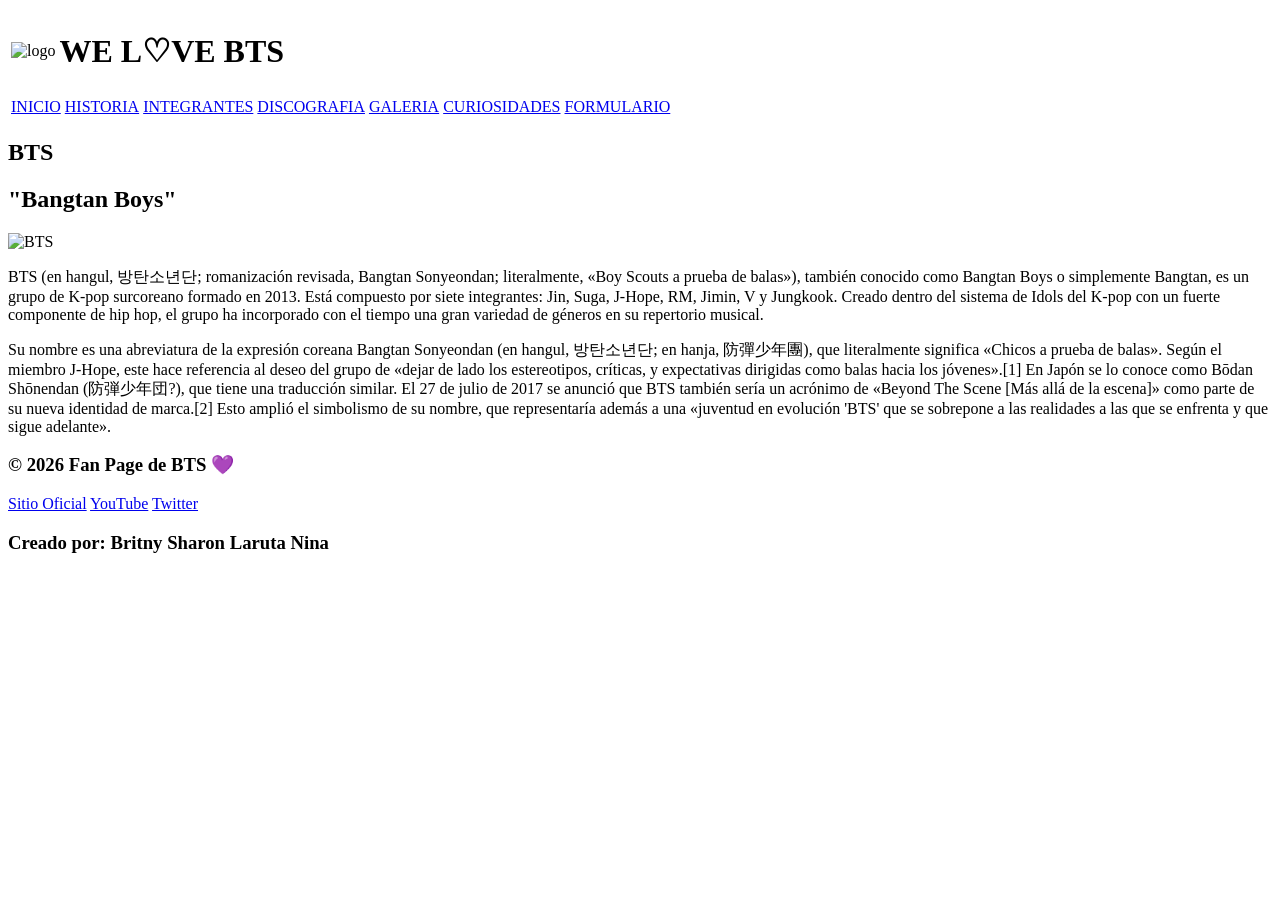
==== index.html @ f10e0891 "Add files via upload" ====
<!DOCTYPE html>
<html lang="en">
<head>
    <meta charset="UTF-8">
    <meta name="viewport" content="width=device-width, initial-scale=1.0">
    <title>Home</title>
    <link rel="stylesheet" href="css/estilo1.css">
</head>
<body>
    <div class="padre"></div>
    <header>
        <table>
            <tr>
                <td><div class="logo"><img src="img/logo.png" alt="logo"></div></td>
                <td><div class="titulo"><h1> WE     L♡VE    BTS </h1></div></td>
            </tr>
        </table>

    </header>
    <nav>
        <table>
            <tr>
                <td><div class="enlace"> <a href="n">INICIO</a> </div></td>
                <td><div class="enlace"> <a href="pags/historia.html">HISTORIA</a> </div></td>
                <td><div class="enlace"> <a href="pags/integrantes.html">INTEGRANTES</a> </div></td> 
                <td><div class="enlace"> <a href="pags/discografia.html">DISCOGRAFIA</a> </div></td>
                <td><div class="enlace"> <a href="pags/galeria.html">GALERIA</a> </div></td>
                <td><div class="enlace"> <a href="pags/curiosidades.html">CURIOSIDADES</a> </div></td>
                <td><div class="enlace"> <a href="pags/formulario.html">FORMULARIO</a> </div></td>
                       
            </tr>
        </table>

    </nav>
    <section>
    <div class="caja">
        <div class="subtitulo"> <h1>BTS</h1> <h2>"Bangtan Boys"</h2></div>
    <img src="img/IMG1.jpg" alt="BTS">
    <p>BTS (en hangul, 방탄소년단; romanización revisada, Bangtan Sonyeondan; literalmente, «Boy Scouts a prueba de balas»), también conocido como Bangtan Boys o simplemente Bangtan, es un grupo de K-pop surcoreano formado en 2013. Está compuesto por siete integrantes: Jin, Suga, J-Hope, RM, Jimin, V y Jungkook. Creado dentro del sistema de Idols del K-pop con un fuerte componente de hip hop, el grupo ha incorporado con el tiempo una gran variedad de géneros en su repertorio musical. </p>
<p>Su nombre es una abreviatura de la expresión coreana Bangtan Sonyeondan (en hangul, 방탄소년단; en hanja, 防彈少年團), que literalmente significa «Chicos a prueba de balas». Según el miembro J-Hope, este hace referencia al deseo del grupo de «dejar de lado los estereotipos, críticas, y expectativas dirigidas como balas hacia los jóvenes».[1] En Japón se lo conoce como Bōdan Shōnendan (防弾少年団?), que tiene una traducción similar. El 27 de julio de 2017 se anunció que BTS también sería un acrónimo de «Beyond The Scene [Más allá de la escena]» como parte de su nueva identidad de marca.[2] Esto amplió el simbolismo de su nombre, que representaría además a una «juventud en evolución 'BTS' que se sobrepone a las realidades a las que se enfrenta y que sigue adelante».</p>
</div>
</section>
<footer>
  <div class="pie_de_pagina">
    <h3>© 2026 Fan Page de BTS 💜</h3>

    <div class="redes">
      <a href="https://ibighit.com" target="_blank">Sitio Oficial</a>
      <a href="https://youtube.com" target="_blank">YouTube</a>
      <a href="https://twitter.com" target="_blank">Twitter</a>
    </div>

    <h3>Creado por:  Britny Sharon Laruta Nina</h3>
  </div>
</footer>
</body>
</html>
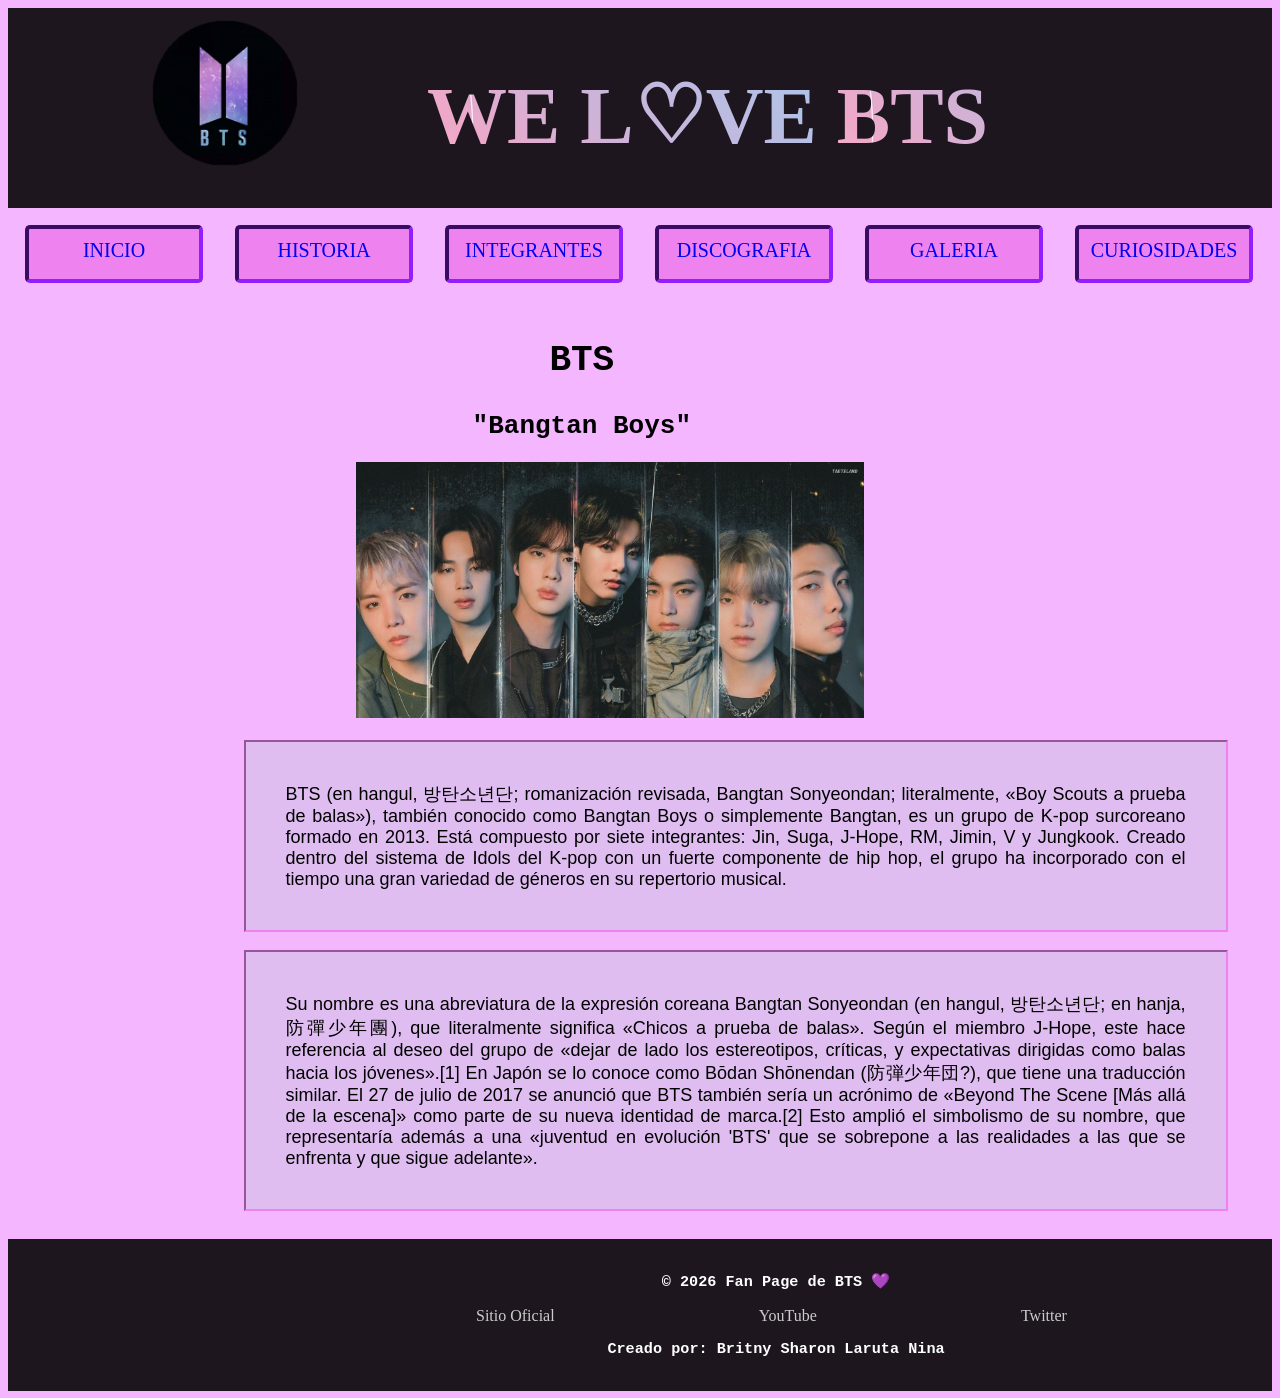
==== commit 2e942aff: "Update index.html" ====
--- a/index.html
+++ b/index.html
@@ -20,7 +20,7 @@
     <nav>
         <table>
             <tr>
-                <td><div class="enlace"> <a href="n">INICIO</a> </div></td>
+                <td><div class="enlace"> <a href="#">INICIO</a> </div></td>
                 <td><div class="enlace"> <a href="pags/historia.html">HISTORIA</a> </div></td>
                 <td><div class="enlace"> <a href="pags/integrantes.html">INTEGRANTES</a> </div></td> 
                 <td><div class="enlace"> <a href="pags/discografia.html">DISCOGRAFIA</a> </div></td>
--- a/css/estilo1.css
+++ b/css/estilo1.css
@@ -0,0 +1,282 @@
+body{
+    background-color: rgb(243, 182, 255);
+      display: flex;
+  flex-direction: column;
+  min-height: 100vh;
+
+}
+header{
+    background-color: rgba(0, 0, 0, 0.877);
+    height: 200px;
+    
+}
+.titulo{
+    font-size: 40px;
+    background-image: url(../img/FONDO\ 3BTS.jpg);
+  
+  -webkit-background-clip: text;
+  background-clip: text;
+  -webkit-text-fill-color: transparent; 
+  color: transparent;
+  font-weight: bold;
+
+}
+.logo{
+    margin-top: -40px;
+}
+.enlace{
+    width: 150px;
+    height: 30px;
+    border: 4px;
+    border-radius: 5px;
+    border-color: rgb(106, 21, 185);
+    border-style: inset;
+    background-color: violet;
+    text-align: center;
+    font-size:20px;
+    font-family: Cambria, Cochin, Georgia, Times, 'Times New Roman', serif;
+    padding: 10px;
+    margin: 10px;
+}
+.enlace a {
+    text-decoration: none;
+}
+.enlace :hover{
+color: #000;
+}
+section{
+    margin: 10px;
+    margin-right: 10%;
+}
+.caja{
+    align-items: center;
+    width: 100%;
+}
+img{
+    width: 45%;
+    align-items: center;
+    margin-inline: 25% ;
+    margin-left: 30%;
+}
+ul li {
+    margin-left: 20%;
+    align-items: center;
+    font-family: fantasy;
+
+}
+p{
+    margin-left: 20%;
+    border: 2px violet inset;
+    width: 900px;
+    font-size: large;
+    font-family: 'Gill Sans', 'Gill Sans MT', Calibri, 'Trebuchet MS', sans-serif;
+    text-align: justify;
+    background-color: rgb(224, 189, 241);
+    padding: 40px;
+}
+
+table p {
+    width: 80%;
+   margin-left: 100px;
+    margin-right: 70px;  
+    text-align: justify;
+    align-items: center;   
+}
+
+#integrante1{
+    background-image: url(../img/FONDO1BTS.jpg);
+   background-position-y: top;
+    }
+#integrante2{
+    background-image: url(../img/FONDO\ 2BTS.jpg);
+}
+#integrante3{
+    background-image: url(../img/fondoimg1.jpg);
+    background-size: 95%;
+}
+#integrante4{
+    background-image: url(../img/fondoimg2.jpg);
+    background-size: 85%;
+}
+#integrante5{
+    background-image: url(../img/fondoimg3.jpg);
+    background-size: 110%;
+}
+#integrante6{
+    background-image: url(../img/fondoimg4.jpg);
+    background-size: cover;
+}
+#integrante7{
+    background-image: url(../img/fondoimg5.jpg);
+    background-size: 125%;
+}
+.subtitulo{
+    font-family: 'Courier New', Courier, monospace;
+    text-align: center;
+    font-size: x-large;
+
+}
+a img{
+    transition: transform 0.2s, box-shadow 0.3s;
+}
+a img:hover {
+  transform: scale(1.08);
+  box-shadow: 0 0 15px rgb(232, 84, 232);
+  }
+ul img{
+    margin-left: 35%;
+    width: 400px;
+}
+h2{
+    font-size: xx-large;
+}
+h2, h3{
+    text-align: center;
+    font-family: monospace;
+    
+}
+#discografia {
+    padding: 30px;
+    margin-left: 25%;
+    text-align: center;
+    border: 5px;
+    border-style: inset;
+    border-color: blueviolet;
+}
+#discografia_tr{
+background-color: mediumorchid;
+    
+}
+td{
+    padding: 5px;
+}
+
+.formulario {
+    color: rgb(13, 13, 1);
+  width: 50%;
+  margin-left: 25%;
+  background-image: url(../img/fondoformulario2.jpeg);
+  background-size:100%;
+  padding: 40px;
+  padding-right: 50PX;
+  border-radius: 10px;
+  border: 2px dotted black ;
+}
+
+.formulario label {
+  display: block;
+  margin-top: 10px;
+  color: rgb(116, 27, 180);
+}
+
+.formulario input, .formulario select, .formulario textarea {
+  width: 100%;
+  padding: 8px;
+  margin-top: 5px;
+  border-radius: 5px;
+  border: none;
+}
+
+button {
+  margin-top: 15px;
+  width: 100%;
+  padding: 10px;
+  background: purple;
+  color: white;
+  border: none;
+  border-radius: 5px;
+}
+
+button:hover {
+  background: pink;
+  color: black;
+}
+form img{
+    margin-top: 20px;
+    margin-bottom: -20px;
+}
+
+
+h2 {
+  text-align: center;
+  margin-top: 20px;
+}
+.curiosidades{
+    font-family: monospace;
+}
+li{
+    padding: 50px;
+  }  
+.lista_galeria {
+  width: 30%;
+  margin: auto;
+  list-style: none;
+  padding: 0;
+}
+
+.lista_galeria li {
+    color: rgb(146, 28, 243);
+    text-align: center;
+  background: #eda1ec;
+  margin: 10px 0;
+  padding: 15px;
+  border-left: 5px solid purple;
+  border-radius: 8px;
+  transition: transform 0.7s;
+}
+
+.lista_galeria li:hover {
+  transform: scale(1.05);
+  background: #4b0a5b;
+}
+
+h2 {
+  text-align: center;
+  margin-top: 20px;
+}
+
+
+.galeria {
+  display: grid;
+  grid-template-columns: repeat(auto-fit, minmax(200px, 1fr));
+  gap: 15px;
+  width: 80%;
+  margin: auto;
+}
+
+.galeria img {
+  width: 100%;
+  border-radius: 10px;
+  transition: transform 0.3s, box-shadow 0.3s;
+}
+
+.galeria img:hover {
+  transform: scale(1.08);
+  box-shadow: 0 0 15px purple;
+}
+footer {
+  background:rgba(0, 0, 0, 0.877);
+  color: white;
+  text-align: left;
+  padding: 18px;
+  margin-top: auto;
+  
+}
+
+.pie_de_pagina {
+  width: 800px;
+  margin-left: 350px;
+  align-items: center;
+}
+
+.redes a {
+    
+  color: #ccc;
+  margin: 100px;
+  text-decoration: none;
+  }
+
+.redes a:hover {
+  color: purple;
+  
+}
